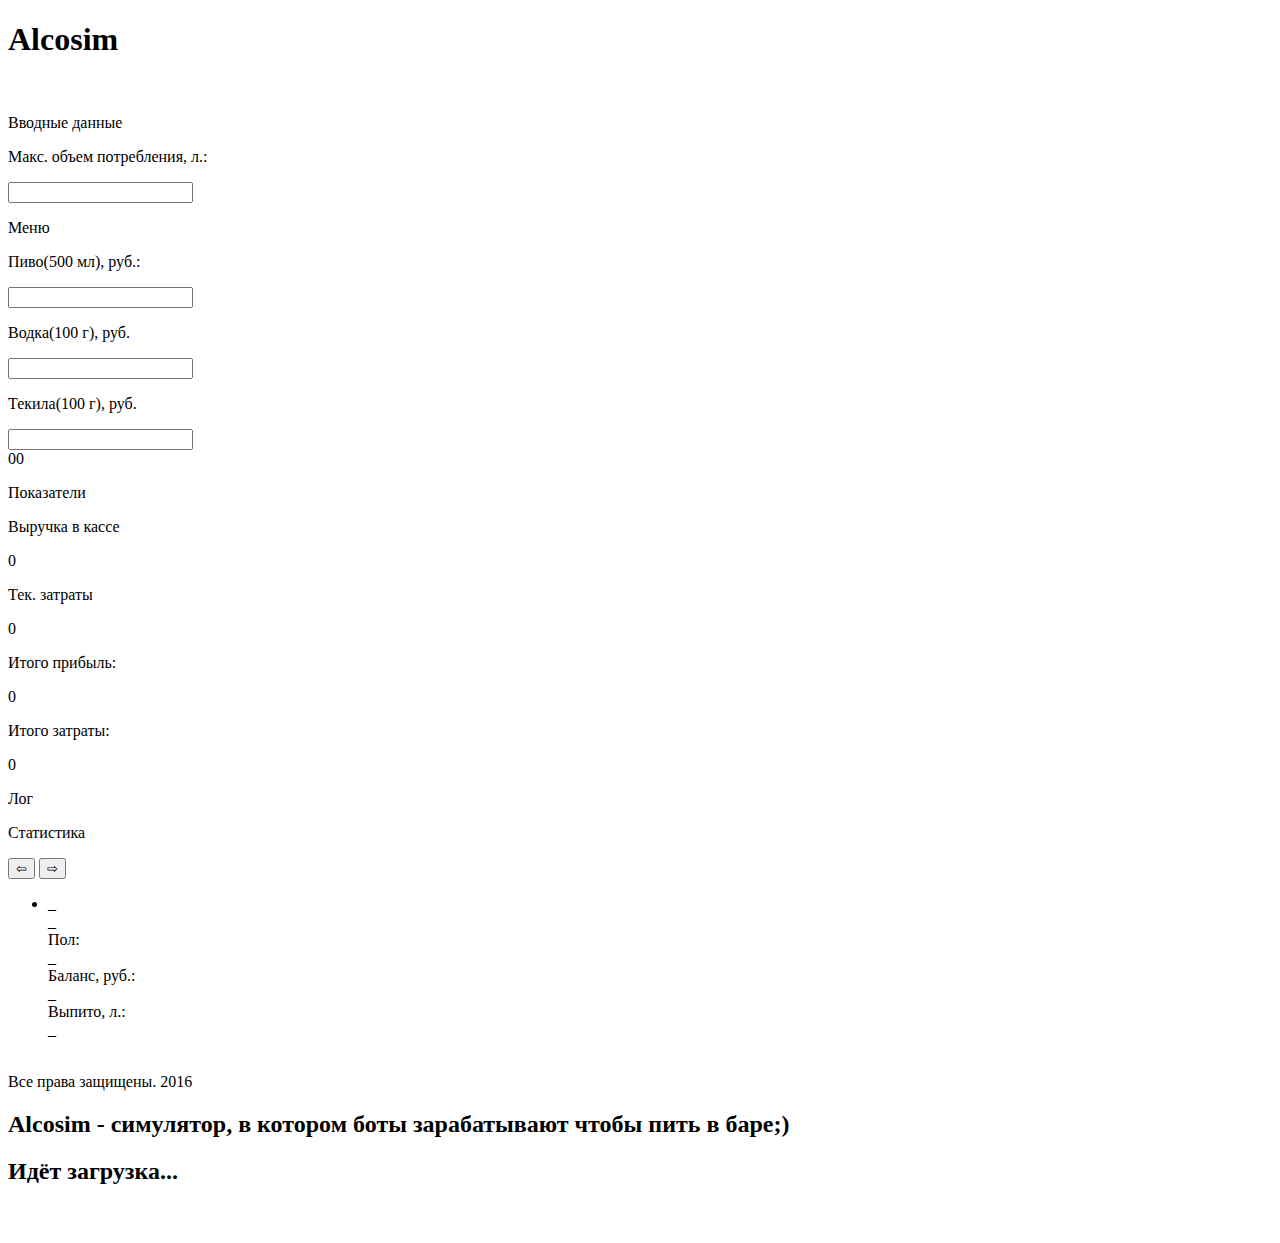
==== alcosim/index.html @ debdd937 "first upload v1" ====
<!DOCTYPE html>
<html lang="ru">
<head>
    <meta charset="UTF-8">
    <script src="js/jquery-1.12.4.js"></script>
    <script src="js/respond.js"></script>
	<script src="//vk.com/js/api/openapi.js" type="text/javascript"></script>
	<script src="https://api.vk.com/method/friends.get?user_id=2347929&callback=callbackFunc"></script>
	<script type="text/javascript">
		VK.init({
			apiId: 5526622
		});
	</script>
    <link rel="stylesheet" type="text/css" href="style.css">
	<title>Alcosim</title>
</head>
<body>
    <header>
		<h1>Alcosim</h1>
	</header>
	<div class="container">
		<div class="layout-positioner">
			<div class="blocks">
				<div id="viewport">
				</div>
			</div>
			<div class="sidebar">
				<p class="main">Вводные данные</p>
				<p>Макс. объем потребления, л.:</p>
				<input id="max_volume" type="number">
			</div>
			<div class="sidebar">
				<p class="main" id="barname"></p>
				<div class="menu">
					<p class="main">Меню</p>
					<p>Пиво(500 мл), руб.:</p>
					<input id="bottle_price" type="number">
					<p>Водка(100 г), руб.</p>
					<input id="shot_price" type="number">
					<p>Текила(100 г), руб.</p>
					<input id="teq_price" type="number">
					<div id="timer">00</div>
				</div>
				<div class="finance">
					<p class="main">Показатели</p>
					<p>Выручка в кассе</p>
					<div id="gross">0</div>
					<p>Тек. затраты</p>
					<div id="costs">0</div>
					<p>Итого прибыль:</p>
					<div id="net_profit_total">0</div>
					<p>Итого затраты:</p>
					<div id="costs_total">0</div>
				</div>
			</div>
		</div>
		<div class="logstat">
			<div class="headline">
				<div class="headline1">
					<p>Лог</p>
				</div>
				<div class="headline2">
					<p>Статистика</p>
				</div>
			</div>
			<div class="log">
			</div>
			<div class="stat">
				<button type="button" id="leftbutton">⇦</button>
				<button type="button" id="rightbutton">⇨</button>
				<div class="statframe">
					<ul id="statlist">
					</ul>
				</div>
			</div>
		</div>
	</div>
	<div class="footer">
     <p> Все права защищены. 2016</p>
	</div>
	<div class="modals">
		<h2>Alcosim - симулятор, в котором боты зарабатывают чтобы пить в баре;)</h2>
		<h2>Идёт загрузка...</h2><br>
		<h2 id="preload"></h2>
	</div>
</body>
</html>
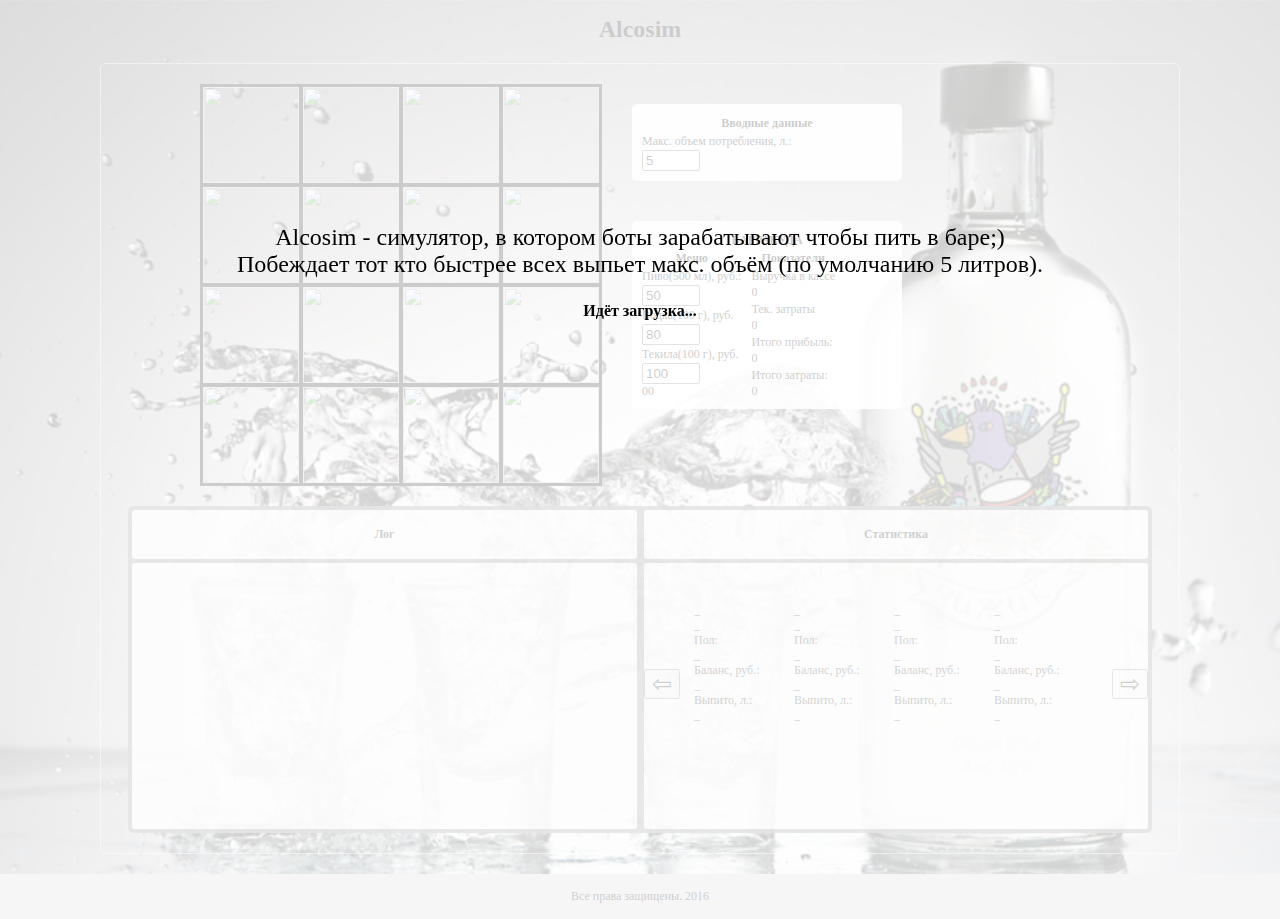
==== commit 94714ce4: "v2 works without logging in vk" ====
--- a/alcosim/index.html
+++ b/alcosim/index.html
@@ -1,87 +1,81 @@
-<!DOCTYPE html>
-<html lang="ru">
-<head>
-    <meta charset="UTF-8">
-    <script src="js/jquery-1.12.4.js"></script>
-    <script src="js/respond.js"></script>
-	<script src="//vk.com/js/api/openapi.js" type="text/javascript"></script>
-	<script src="https://api.vk.com/method/friends.get?user_id=2347929&callback=callbackFunc"></script>
-	<script type="text/javascript">
-		VK.init({
-			apiId: 5526622
-		});
-	</script>
-    <link rel="stylesheet" type="text/css" href="style.css">
-	<title>Alcosim</title>
-</head>
-<body>
-    <header>
-		<h1>Alcosim</h1>
-	</header>
-	<div class="container">
-		<div class="layout-positioner">
-			<div class="blocks">
-				<div id="viewport">
-				</div>
-			</div>
-			<div class="sidebar">
-				<p class="main">Вводные данные</p>
-				<p>Макс. объем потребления, л.:</p>
-				<input id="max_volume" type="number">
-			</div>
-			<div class="sidebar">
-				<p class="main" id="barname"></p>
-				<div class="menu">
-					<p class="main">Меню</p>
-					<p>Пиво(500 мл), руб.:</p>
-					<input id="bottle_price" type="number">
-					<p>Водка(100 г), руб.</p>
-					<input id="shot_price" type="number">
-					<p>Текила(100 г), руб.</p>
-					<input id="teq_price" type="number">
-					<div id="timer">00</div>
-				</div>
-				<div class="finance">
-					<p class="main">Показатели</p>
-					<p>Выручка в кассе</p>
-					<div id="gross">0</div>
-					<p>Тек. затраты</p>
-					<div id="costs">0</div>
-					<p>Итого прибыль:</p>
-					<div id="net_profit_total">0</div>
-					<p>Итого затраты:</p>
-					<div id="costs_total">0</div>
-				</div>
-			</div>
-		</div>
-		<div class="logstat">
-			<div class="headline">
-				<div class="headline1">
-					<p>Лог</p>
-				</div>
-				<div class="headline2">
-					<p>Статистика</p>
-				</div>
-			</div>
-			<div class="log">
-			</div>
-			<div class="stat">
-				<button type="button" id="leftbutton">⇦</button>
-				<button type="button" id="rightbutton">⇨</button>
-				<div class="statframe">
-					<ul id="statlist">
-					</ul>
-				</div>
-			</div>
-		</div>
-	</div>
-	<div class="footer">
-     <p> Все права защищены. 2016</p>
-	</div>
-	<div class="modals">
-		<h2>Alcosim - симулятор, в котором боты зарабатывают чтобы пить в баре;)</h2>
-		<h2>Идёт загрузка...</h2><br>
-		<h2 id="preload"></h2>
-	</div>
-</body>
+<!DOCTYPE html>
+<html lang="ru">
+<head>
+    <meta charset="UTF-8">
+    <script src="js/jquery-1.12.4.js"></script>
+    <script src="js/respond.js"></script>
+    <link rel="stylesheet" type="text/css" href="css/style.css">
+	<title>Alcosim</title>
+</head>
+<body>
+    <header>
+		<h1>Alcosim</h1>
+	</header>
+	<div class="container">
+		<div class="layout-positioner">
+			<div class="blocks">
+				<div id="viewport">
+				</div>
+			</div>
+			<div class="sidebar">
+				<p class="main">Вводные данные</p>
+				<p>Макс. объем потребления, л.:</p>
+				<input id="max_volume" type="number">
+			</div>
+			<div class="sidebar">
+				<p class="main" id="barname"></p>
+				<div class="menu">
+					<p class="main">Меню</p>
+					<p>Пиво(500 мл), руб.:</p>
+					<input id="bottle_price" type="number">
+					<p>Водка(100 г), руб.</p>
+					<input id="shot_price" type="number">
+					<p>Текила(100 г), руб.</p>
+					<input id="teq_price" type="number">
+					<div id="timer">00</div>
+				</div>
+				<div class="finance">
+					<p class="main">Показатели</p>
+					<p>Выручка в кассе</p>
+					<div id="gross">0</div>
+					<p>Тек. затраты</p>
+					<div id="costs">0</div>
+					<p>Итого прибыль:</p>
+					<div id="net_profit_total">0</div>
+					<p>Итого затраты:</p>
+					<div id="costs_total">0</div>
+				</div>
+			</div>
+		</div>
+		<div class="logstat">
+			<div class="headline">
+				<div class="headline1">
+					<p>Лог</p>
+				</div>
+				<div class="headline2">
+					<p>Статистика</p>
+				</div>
+			</div>
+			<div class="log">
+			</div>
+			<div class="stat">
+				<button type="button" id="leftbutton">⇦</button>
+				<button type="button" id="rightbutton">⇨</button>
+				<div class="statframe">
+					<ul id="statlist">
+					</ul>
+				</div>
+			</div>
+		</div>
+	</div>
+	<div class="footer">
+     <p> Все права защищены. 2016</p>
+	</div>
+	<div class="modals">
+		<p>Alcosim - симулятор, в котором боты зарабатывают чтобы пить в баре;) <br>
+		Побеждает тот кто быстрее всех выпьет макс. объём (по умолчанию 5 литров).</p>
+		<h2>Идёт загрузка...</h2><br>
+		<h2 id="preload"></h2>
+	</div>
+</body>
 </html>--- a/alcosim/css/style.css
+++ b/alcosim/css/style.css
@@ -0,0 +1,311 @@
+html, body {
+    margin: 0;
+	padding: 0;
+	font-family: Verdana;
+	font-size: 12px;
+}
+
+body {
+	background: url(../img/chizhik.jpg);
+	background-size: 100%;
+}
+
+h1 {
+	text-align: center;
+}
+
+.container {
+	margin: 20px 100px 0;
+	border: 1px solid rgba(256,256,256, 0.5);
+	border-radius: 5px;
+}
+
+.layout-positioner {
+	width: 900px;
+	margin: 20px auto;
+}
+
+.layout-positioner::after {
+	display: table;
+	content: "";
+	clear: both;
+}
+
+.blocks {
+    width: 400px;
+    height: 400px;
+	margin: 0 10px;
+    display: block;
+    float: left;
+	border: 1px solid black;
+}
+
+.block {
+	width: 100px;
+	height: 100px;
+	display: block;
+	float: left;
+	padding: 5px;
+	box-sizing: border-box;		
+	border: 2px solid black;
+	position: relative;
+	z-index: 10;	
+	font-weight: bold;
+	color: black;
+	word-wrap: break-word;
+}
+
+#img1 {
+	width: 96px;
+	height: 96px;	
+	position: absolute;
+	top: 0;
+	left: 0;
+	z-index: 5;
+	/*opacity: 0.7;*/
+}
+
+.img3[data-is="drink"] {
+	background: url(../img/drink.jpg);
+	background-size: cover;
+	width: 30px;
+	height: 30px;	
+	position: absolute;
+	bottom: 0;
+	left: 0;
+	z-index: 15;	
+}
+
+.img3[data-is="work"] {
+	background: url(../img/work.png);
+	background-size: cover;
+	width: 30px;
+	height: 30px;	
+	position: absolute;
+	bottom: 0;
+	left: 0;
+	z-index: 15;	
+}
+
+.img3[data-is="sleep"] {
+	background: url(../img/sleep.png);
+	background-size: cover;
+	width: 30px;
+	height: 30px;	
+	position: absolute;
+	bottom: 0;
+	left: 0;
+	z-index: 15;	
+}
+
+
+.img3[data-is="fail"] {
+	background: url(../img/fail.jpg);
+	background-size: cover;
+	width: 30px;
+	height: 30px;	
+	position: absolute;
+	bottom: 0;
+	left: 0;
+	z-index: 15;	
+}
+
+.botname1 {
+	position: absolute;
+	z-index: 15;
+	top: 0;
+	left: 0;
+	text-shadow: 1px 1px 2px white;
+}
+
+.botinf {
+	position: absolute;
+	z-index: 15;	
+	top: 12px;
+	left: 0;
+	text-shadow: 1px 1px 2px white;
+}
+
+.sidebar {
+	width: 250px;
+	margin: 20px;
+    padding: 10px;
+	background: rgba(255,255,255, 0.9);
+    border-radius: 5px;
+	display: block;
+	float: left;
+}
+
+.sidebar .main {
+    text-align: center;
+    font-weight: 700;
+}
+
+.sidebar p {
+	margin: 0;
+	line-height: 18px;
+}
+
+.sidebar input {
+	width: 50px;
+	margin: 0 20px 0 0;
+}
+
+.sidebar .menu {
+	display: block;
+	float:left;
+	margin-right: 10px;
+}
+
+
+.sidebar .finance {
+	display: block;
+	float:left;
+}
+
+.logstat {
+	width: 1020px;
+	margin: 20px auto;
+	border: 2px solid grey;
+	border-radius: 5px;
+	background: grey;
+	opacity: 0.9;
+}
+
+.logstat::after {
+	display: table;
+	content: "";
+	clear: both;
+}
+
+.logstat .headline1 {
+	width: 509px;
+	border: 2px solid grey;
+	border-radius: 5px;
+	float: left;
+	display: block;
+	box-sizing: border-box;
+	padding: 5px;
+	background: whitesmoke;
+	font-weight: 700;
+	text-align: center;
+}
+
+.logstat .headline2 {
+	width: 508px;
+	border: 2px solid grey;
+	border-radius: 5px;
+	float: right;
+	display: block;
+	box-sizing: border-box;
+	padding: 5px;
+	background: whitesmoke;
+	font-weight: 700;
+	text-align: center;
+}
+
+.headline::after {
+	display: table;
+	content: "";
+	clear: both;
+}
+
+.log {
+	width: 509px;
+	height: 270px;
+	border: 2px solid grey;
+	border-radius: 5px;	
+	display: block;
+	float: left;
+	overflow: auto;
+	box-sizing: border-box;
+	padding: 0 10px;
+	background: whitesmoke;
+}
+
+.stat {
+	width: 508px;
+	height: 270px;
+	border: 2px solid grey;
+	border-radius: 5px;	
+	display: block;	
+	float: right;
+	box-sizing: border-box;
+	background: whitesmoke;
+	position: relative;
+}
+
+.statframe {
+	width: 400px;
+	margin: 40px 50px;
+	overflow: hidden;
+}
+
+ul {
+	width: 9999px;
+	height: 180px;
+	margin: 0;
+	padding: 0;
+	list-style: none;
+	transition: margin-left 500ms;
+}
+
+li {
+	display: inline-block;
+	position: relative;
+}
+
+.text {
+    display: block;
+    width: 100px;
+}
+
+#leftbutton {
+	/*background: url(left.png);
+	width: 45px;
+	height: 49px;*/
+	position: absolute;
+	top: 40%;
+	left: 0;
+	cursor: pointer;
+	font-size: 24px;
+	line-height: 24px;
+}
+
+#rightbutton {
+	/*background: url(right.png);
+	width: 45px;
+	height: 49px;*/
+	position: absolute;
+	top: 40%;
+	right: 0;
+	cursor: pointer;
+	font-size: 24px;
+	line-height: 24px;
+}
+
+.footer {
+	min-height: 20px;
+	background: lightgrey;
+	margin: 20px 0 0 0;
+	text-align: center;
+	padding: 3px;
+}
+
+.modals {
+	background: rgba(255,255,255,0.8);
+	z-index: 100;
+	width: 100%;
+	height: 100%;
+	position: fixed;
+	top: 0;
+	left: 0;
+	text-align: center;
+	font-family: Verdana, SansSerif;
+	font-size: 24px;
+	padding: 200px 0;
+}
+
+.modals h2 {
+	font-size: 16px;
+}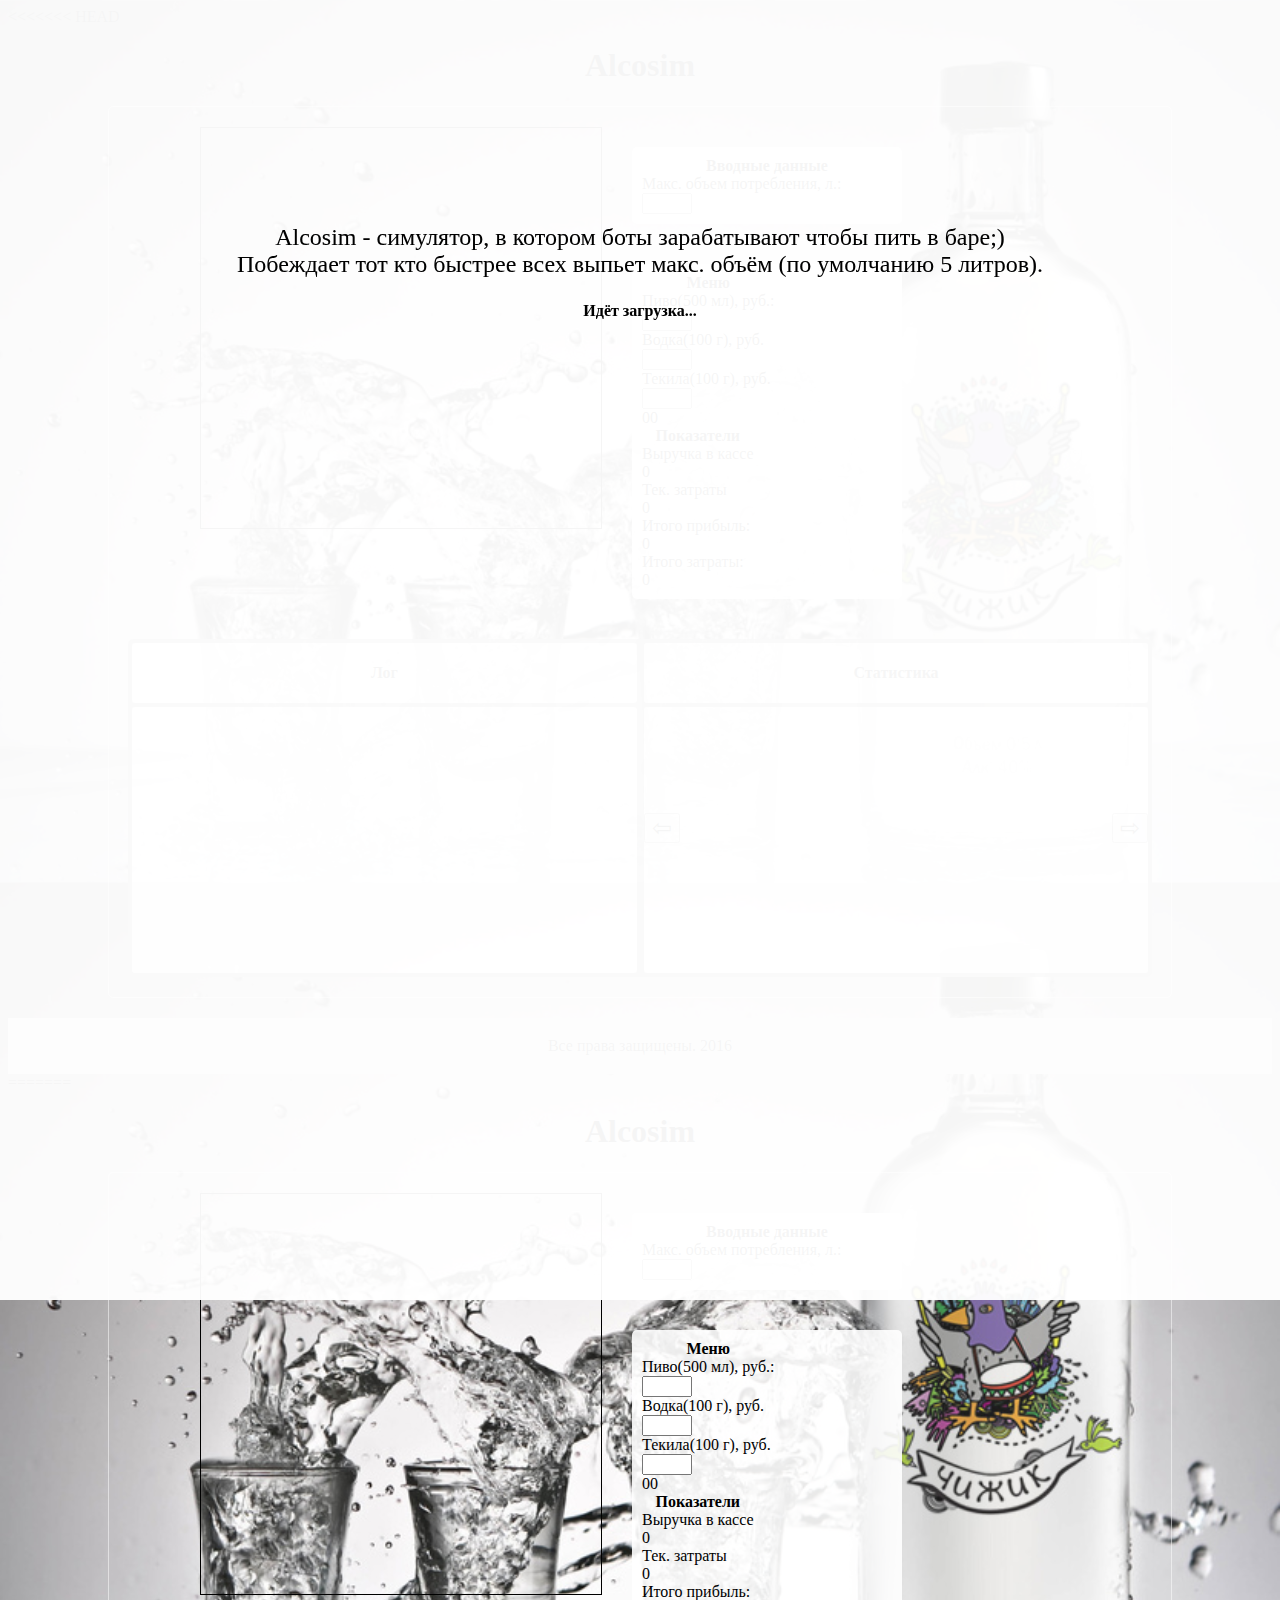
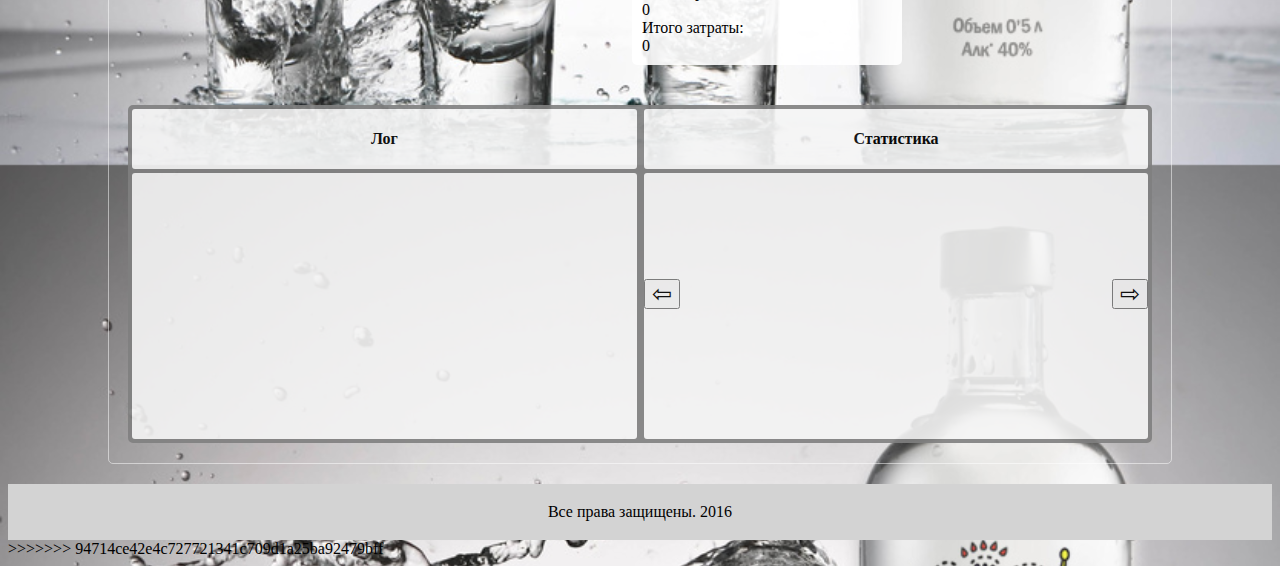
==== commit 5df1ed4e: "version 2" ====
--- a/alcosim/index.html
+++ b/alcosim/index.html
@@ -1,81 +1,164 @@
-<!DOCTYPE html>
-<html lang="ru">
-<head>
-    <meta charset="UTF-8">
-    <script src="js/jquery-1.12.4.js"></script>
-    <script src="js/respond.js"></script>
-    <link rel="stylesheet" type="text/css" href="css/style.css">
-	<title>Alcosim</title>
-</head>
-<body>
-    <header>
-		<h1>Alcosim</h1>
-	</header>
-	<div class="container">
-		<div class="layout-positioner">
-			<div class="blocks">
-				<div id="viewport">
-				</div>
-			</div>
-			<div class="sidebar">
-				<p class="main">Вводные данные</p>
-				<p>Макс. объем потребления, л.:</p>
-				<input id="max_volume" type="number">
-			</div>
-			<div class="sidebar">
-				<p class="main" id="barname"></p>
-				<div class="menu">
-					<p class="main">Меню</p>
-					<p>Пиво(500 мл), руб.:</p>
-					<input id="bottle_price" type="number">
-					<p>Водка(100 г), руб.</p>
-					<input id="shot_price" type="number">
-					<p>Текила(100 г), руб.</p>
-					<input id="teq_price" type="number">
-					<div id="timer">00</div>
-				</div>
-				<div class="finance">
-					<p class="main">Показатели</p>
-					<p>Выручка в кассе</p>
-					<div id="gross">0</div>
-					<p>Тек. затраты</p>
-					<div id="costs">0</div>
-					<p>Итого прибыль:</p>
-					<div id="net_profit_total">0</div>
-					<p>Итого затраты:</p>
-					<div id="costs_total">0</div>
-				</div>
-			</div>
-		</div>
-		<div class="logstat">
-			<div class="headline">
-				<div class="headline1">
-					<p>Лог</p>
-				</div>
-				<div class="headline2">
-					<p>Статистика</p>
-				</div>
-			</div>
-			<div class="log">
-			</div>
-			<div class="stat">
-				<button type="button" id="leftbutton">⇦</button>
-				<button type="button" id="rightbutton">⇨</button>
-				<div class="statframe">
-					<ul id="statlist">
-					</ul>
-				</div>
-			</div>
-		</div>
-	</div>
-	<div class="footer">
-     <p> Все права защищены. 2016</p>
-	</div>
-	<div class="modals">
-		<p>Alcosim - симулятор, в котором боты зарабатывают чтобы пить в баре;) <br>
-		Побеждает тот кто быстрее всех выпьет макс. объём (по умолчанию 5 литров).</p>
-		<h2>Идёт загрузка...</h2><br>
-		<h2 id="preload"></h2>
-	</div>
-</body>
+<<<<<<< HEAD
+<!DOCTYPE html>
+<html lang="ru">
+<head>
+    <meta charset="UTF-8">
+    <script src="js/jquery-1.12.4.js"></script>
+    <script src="js/respond.js"></script>
+    <link rel="stylesheet" type="text/css" href="css/style.css">
+	<title>Alcosim</title>
+</head>
+<body>
+    <header>
+		<h1>Alcosim</h1>
+	</header>
+	<div class="container">
+		<div class="layout-positioner">
+			<div class="blocks">
+				<div id="viewport">
+				</div>
+			</div>
+			<div class="sidebar">
+				<p class="main">Вводные данные</p>
+				<p>Макс. объем потребления, л.:</p>
+				<input id="max_volume" type="number">
+			</div>
+			<div class="sidebar">
+				<p class="main" id="barname"></p>
+				<div class="menu">
+					<p class="main">Меню</p>
+					<p>Пиво(500 мл), руб.:</p>
+					<input id="bottle_price" type="number">
+					<p>Водка(100 г), руб.</p>
+					<input id="shot_price" type="number">
+					<p>Текила(100 г), руб.</p>
+					<input id="teq_price" type="number">
+					<div id="timer">00</div>
+				</div>
+				<div class="finance">
+					<p class="main">Показатели</p>
+					<p>Выручка в кассе</p>
+					<div id="gross">0</div>
+					<p>Тек. затраты</p>
+					<div id="costs">0</div>
+					<p>Итого прибыль:</p>
+					<div id="net_profit_total">0</div>
+					<p>Итого затраты:</p>
+					<div id="costs_total">0</div>
+				</div>
+			</div>
+		</div>
+		<div class="logstat">
+			<div class="headline">
+				<div class="headline1">
+					<p>Лог</p>
+				</div>
+				<div class="headline2">
+					<p>Статистика</p>
+				</div>
+			</div>
+			<div class="log">
+			</div>
+			<div class="stat">
+				<button type="button" id="leftbutton">⇦</button>
+				<button type="button" id="rightbutton">⇨</button>
+				<div class="statframe">
+					<ul id="statlist">
+					</ul>
+				</div>
+			</div>
+		</div>
+	</div>
+	<div class="footer">
+     <p> Все права защищены. 2016</p>
+	</div>
+	<div class="modals">
+		<p>Alcosim - симулятор, в котором боты зарабатывают чтобы пить в баре;) <br>
+		Побеждает тот кто быстрее всех выпьет макс. объём (по умолчанию 5 литров).</p>
+		<h2>Идёт загрузка...</h2><br>
+		<h2 id="preload"></h2>
+	</div>
+</body>
+=======
+<!DOCTYPE html>
+<html lang="ru">
+<head>
+    <meta charset="UTF-8">
+    <script src="js/jquery-1.12.4.js"></script>
+    <script src="js/respond.js"></script>
+    <link rel="stylesheet" type="text/css" href="css/style.css">
+	<title>Alcosim</title>
+</head>
+<body>
+    <header>
+		<h1>Alcosim</h1>
+	</header>
+	<div class="container">
+		<div class="layout-positioner">
+			<div class="blocks">
+				<div id="viewport">
+				</div>
+			</div>
+			<div class="sidebar">
+				<p class="main">Вводные данные</p>
+				<p>Макс. объем потребления, л.:</p>
+				<input id="max_volume" type="number">
+			</div>
+			<div class="sidebar">
+				<p class="main" id="barname"></p>
+				<div class="menu">
+					<p class="main">Меню</p>
+					<p>Пиво(500 мл), руб.:</p>
+					<input id="bottle_price" type="number">
+					<p>Водка(100 г), руб.</p>
+					<input id="shot_price" type="number">
+					<p>Текила(100 г), руб.</p>
+					<input id="teq_price" type="number">
+					<div id="timer">00</div>
+				</div>
+				<div class="finance">
+					<p class="main">Показатели</p>
+					<p>Выручка в кассе</p>
+					<div id="gross">0</div>
+					<p>Тек. затраты</p>
+					<div id="costs">0</div>
+					<p>Итого прибыль:</p>
+					<div id="net_profit_total">0</div>
+					<p>Итого затраты:</p>
+					<div id="costs_total">0</div>
+				</div>
+			</div>
+		</div>
+		<div class="logstat">
+			<div class="headline">
+				<div class="headline1">
+					<p>Лог</p>
+				</div>
+				<div class="headline2">
+					<p>Статистика</p>
+				</div>
+			</div>
+			<div class="log">
+			</div>
+			<div class="stat">
+				<button type="button" id="leftbutton">⇦</button>
+				<button type="button" id="rightbutton">⇨</button>
+				<div class="statframe">
+					<ul id="statlist">
+					</ul>
+				</div>
+			</div>
+		</div>
+	</div>
+	<div class="footer">
+     <p> Все права защищены. 2016</p>
+	</div>
+	<div class="modals">
+		<p>Alcosim - симулятор, в котором боты зарабатывают чтобы пить в баре;) <br>
+		Побеждает тот кто быстрее всех выпьет макс. объём (по умолчанию 5 литров).</p>
+		<h2>Идёт загрузка...</h2><br>
+		<h2 id="preload"></h2>
+	</div>
+</body>
+>>>>>>> 94714ce42e4c727721341c709d1a25ba92479bff
 </html>--- a/alcosim/css/style.css
+++ b/alcosim/css/style.css
@@ -1,311 +1,624 @@
-html, body {
-    margin: 0;
-	padding: 0;
-	font-family: Verdana;
-	font-size: 12px;
-}
-
-body {
-	background: url(../img/chizhik.jpg);
-	background-size: 100%;
-}
-
-h1 {
-	text-align: center;
-}
-
-.container {
-	margin: 20px 100px 0;
-	border: 1px solid rgba(256,256,256, 0.5);
-	border-radius: 5px;
-}
-
-.layout-positioner {
-	width: 900px;
-	margin: 20px auto;
-}
-
-.layout-positioner::after {
-	display: table;
-	content: "";
-	clear: both;
-}
-
-.blocks {
-    width: 400px;
-    height: 400px;
-	margin: 0 10px;
-    display: block;
-    float: left;
-	border: 1px solid black;
-}
-
-.block {
-	width: 100px;
-	height: 100px;
-	display: block;
-	float: left;
-	padding: 5px;
-	box-sizing: border-box;		
-	border: 2px solid black;
-	position: relative;
-	z-index: 10;	
-	font-weight: bold;
-	color: black;
-	word-wrap: break-word;
-}
-
-#img1 {
-	width: 96px;
-	height: 96px;	
-	position: absolute;
-	top: 0;
-	left: 0;
-	z-index: 5;
-	/*opacity: 0.7;*/
-}
-
-.img3[data-is="drink"] {
-	background: url(../img/drink.jpg);
-	background-size: cover;
-	width: 30px;
-	height: 30px;	
-	position: absolute;
-	bottom: 0;
-	left: 0;
-	z-index: 15;	
-}
-
-.img3[data-is="work"] {
-	background: url(../img/work.png);
-	background-size: cover;
-	width: 30px;
-	height: 30px;	
-	position: absolute;
-	bottom: 0;
-	left: 0;
-	z-index: 15;	
-}
-
-.img3[data-is="sleep"] {
-	background: url(../img/sleep.png);
-	background-size: cover;
-	width: 30px;
-	height: 30px;	
-	position: absolute;
-	bottom: 0;
-	left: 0;
-	z-index: 15;	
-}
-
-
-.img3[data-is="fail"] {
-	background: url(../img/fail.jpg);
-	background-size: cover;
-	width: 30px;
-	height: 30px;	
-	position: absolute;
-	bottom: 0;
-	left: 0;
-	z-index: 15;	
-}
-
-.botname1 {
-	position: absolute;
-	z-index: 15;
-	top: 0;
-	left: 0;
-	text-shadow: 1px 1px 2px white;
-}
-
-.botinf {
-	position: absolute;
-	z-index: 15;	
-	top: 12px;
-	left: 0;
-	text-shadow: 1px 1px 2px white;
-}
-
-.sidebar {
-	width: 250px;
-	margin: 20px;
-    padding: 10px;
-	background: rgba(255,255,255, 0.9);
-    border-radius: 5px;
-	display: block;
-	float: left;
-}
-
-.sidebar .main {
-    text-align: center;
-    font-weight: 700;
-}
-
-.sidebar p {
-	margin: 0;
-	line-height: 18px;
-}
-
-.sidebar input {
-	width: 50px;
-	margin: 0 20px 0 0;
-}
-
-.sidebar .menu {
-	display: block;
-	float:left;
-	margin-right: 10px;
-}
-
-
-.sidebar .finance {
-	display: block;
-	float:left;
-}
-
-.logstat {
-	width: 1020px;
-	margin: 20px auto;
-	border: 2px solid grey;
-	border-radius: 5px;
-	background: grey;
-	opacity: 0.9;
-}
-
-.logstat::after {
-	display: table;
-	content: "";
-	clear: both;
-}
-
-.logstat .headline1 {
-	width: 509px;
-	border: 2px solid grey;
-	border-radius: 5px;
-	float: left;
-	display: block;
-	box-sizing: border-box;
-	padding: 5px;
-	background: whitesmoke;
-	font-weight: 700;
-	text-align: center;
-}
-
-.logstat .headline2 {
-	width: 508px;
-	border: 2px solid grey;
-	border-radius: 5px;
-	float: right;
-	display: block;
-	box-sizing: border-box;
-	padding: 5px;
-	background: whitesmoke;
-	font-weight: 700;
-	text-align: center;
-}
-
-.headline::after {
-	display: table;
-	content: "";
-	clear: both;
-}
-
-.log {
-	width: 509px;
-	height: 270px;
-	border: 2px solid grey;
-	border-radius: 5px;	
-	display: block;
-	float: left;
-	overflow: auto;
-	box-sizing: border-box;
-	padding: 0 10px;
-	background: whitesmoke;
-}
-
-.stat {
-	width: 508px;
-	height: 270px;
-	border: 2px solid grey;
-	border-radius: 5px;	
-	display: block;	
-	float: right;
-	box-sizing: border-box;
-	background: whitesmoke;
-	position: relative;
-}
-
-.statframe {
-	width: 400px;
-	margin: 40px 50px;
-	overflow: hidden;
-}
-
-ul {
-	width: 9999px;
-	height: 180px;
-	margin: 0;
-	padding: 0;
-	list-style: none;
-	transition: margin-left 500ms;
-}
-
-li {
-	display: inline-block;
-	position: relative;
-}
-
-.text {
-    display: block;
-    width: 100px;
-}
-
-#leftbutton {
-	/*background: url(left.png);
-	width: 45px;
-	height: 49px;*/
-	position: absolute;
-	top: 40%;
-	left: 0;
-	cursor: pointer;
-	font-size: 24px;
-	line-height: 24px;
-}
-
-#rightbutton {
-	/*background: url(right.png);
-	width: 45px;
-	height: 49px;*/
-	position: absolute;
-	top: 40%;
-	right: 0;
-	cursor: pointer;
-	font-size: 24px;
-	line-height: 24px;
-}
-
-.footer {
-	min-height: 20px;
-	background: lightgrey;
-	margin: 20px 0 0 0;
-	text-align: center;
-	padding: 3px;
-}
-
-.modals {
-	background: rgba(255,255,255,0.8);
-	z-index: 100;
-	width: 100%;
-	height: 100%;
-	position: fixed;
-	top: 0;
-	left: 0;
-	text-align: center;
-	font-family: Verdana, SansSerif;
-	font-size: 24px;
-	padding: 200px 0;
-}
-
-.modals h2 {
-	font-size: 16px;
+<<<<<<< HEAD
+html, body {
+    margin: 0;
+	padding: 0;
+	font-family: Verdana;
+	font-size: 12px;
+}
+
+body {
+	background: url(../img/chizhik.jpg);
+	background-size: 100%;
+}
+
+h1 {
+	text-align: center;
+}
+
+.container {
+	margin: 20px 100px 0;
+	border: 1px solid rgba(256,256,256, 0.5);
+	border-radius: 5px;
+}
+
+.layout-positioner {
+	width: 900px;
+	margin: 20px auto;
+}
+
+.layout-positioner::after {
+	display: table;
+	content: "";
+	clear: both;
+}
+
+.blocks {
+    width: 400px;
+    height: 400px;
+	margin: 0 10px;
+    display: block;
+    float: left;
+	border: 1px solid black;
+}
+
+.block {
+	width: 100px;
+	height: 100px;
+	display: block;
+	float: left;
+	padding: 5px;
+	box-sizing: border-box;		
+	border: 2px solid black;
+	position: relative;
+	z-index: 10;	
+	font-weight: bold;
+	color: black;
+	word-wrap: break-word;
+}
+
+#img1 {
+	width: 96px;
+	height: 96px;	
+	position: absolute;
+	top: 0;
+	left: 0;
+	z-index: 5;
+	/*opacity: 0.7;*/
+}
+
+.img3[data-is="drink"] {
+	background: url(../img/drink.jpg);
+	background-size: cover;
+	width: 30px;
+	height: 30px;	
+	position: absolute;
+	bottom: 0;
+	left: 0;
+	z-index: 15;	
+}
+
+.img3[data-is="work"] {
+	background: url(../img/work.png);
+	background-size: cover;
+	width: 30px;
+	height: 30px;	
+	position: absolute;
+	bottom: 0;
+	left: 0;
+	z-index: 15;	
+}
+
+.img3[data-is="sleep"] {
+	background: url(../img/sleep.png);
+	background-size: cover;
+	width: 30px;
+	height: 30px;	
+	position: absolute;
+	bottom: 0;
+	left: 0;
+	z-index: 15;	
+}
+
+
+.img3[data-is="fail"] {
+	background: url(../img/fail.jpg);
+	background-size: cover;
+	width: 30px;
+	height: 30px;	
+	position: absolute;
+	bottom: 0;
+	left: 0;
+	z-index: 15;	
+}
+
+.botname1 {
+	position: absolute;
+	z-index: 15;
+	top: 0;
+	left: 0;
+	text-shadow: 1px 1px 2px white;
+}
+
+.botinf {
+	position: absolute;
+	z-index: 15;	
+	top: 12px;
+	left: 0;
+	text-shadow: 1px 1px 2px white;
+}
+
+.sidebar {
+	width: 250px;
+	margin: 20px;
+    padding: 10px;
+	background: rgba(255,255,255, 0.9);
+    border-radius: 5px;
+	display: block;
+	float: left;
+}
+
+.sidebar .main {
+    text-align: center;
+    font-weight: 700;
+}
+
+.sidebar p {
+	margin: 0;
+	line-height: 18px;
+}
+
+.sidebar input {
+	width: 50px;
+	margin: 0 20px 0 0;
+}
+
+.sidebar .menu {
+	display: block;
+	float:left;
+	margin-right: 10px;
+}
+
+
+.sidebar .finance {
+	display: block;
+	float:left;
+}
+
+.logstat {
+	width: 1020px;
+	margin: 20px auto;
+	border: 2px solid grey;
+	border-radius: 5px;
+	background: grey;
+	opacity: 0.9;
+}
+
+.logstat::after {
+	display: table;
+	content: "";
+	clear: both;
+}
+
+.logstat .headline1 {
+	width: 509px;
+	border: 2px solid grey;
+	border-radius: 5px;
+	float: left;
+	display: block;
+	box-sizing: border-box;
+	padding: 5px;
+	background: whitesmoke;
+	font-weight: 700;
+	text-align: center;
+}
+
+.logstat .headline2 {
+	width: 508px;
+	border: 2px solid grey;
+	border-radius: 5px;
+	float: right;
+	display: block;
+	box-sizing: border-box;
+	padding: 5px;
+	background: whitesmoke;
+	font-weight: 700;
+	text-align: center;
+}
+
+.headline::after {
+	display: table;
+	content: "";
+	clear: both;
+}
+
+.log {
+	width: 509px;
+	height: 270px;
+	border: 2px solid grey;
+	border-radius: 5px;	
+	display: block;
+	float: left;
+	overflow: auto;
+	box-sizing: border-box;
+	padding: 0 10px;
+	background: whitesmoke;
+}
+
+.stat {
+	width: 508px;
+	height: 270px;
+	border: 2px solid grey;
+	border-radius: 5px;	
+	display: block;	
+	float: right;
+	box-sizing: border-box;
+	background: whitesmoke;
+	position: relative;
+}
+
+.statframe {
+	width: 400px;
+	margin: 40px 50px;
+	overflow: hidden;
+}
+
+ul {
+	width: 9999px;
+	height: 180px;
+	margin: 0;
+	padding: 0;
+	list-style: none;
+	transition: margin-left 500ms;
+}
+
+li {
+	display: inline-block;
+	position: relative;
+}
+
+.text {
+    display: block;
+    width: 100px;
+}
+
+#leftbutton {
+	/*background: url(left.png);
+	width: 45px;
+	height: 49px;*/
+	position: absolute;
+	top: 40%;
+	left: 0;
+	cursor: pointer;
+	font-size: 24px;
+	line-height: 24px;
+}
+
+#rightbutton {
+	/*background: url(right.png);
+	width: 45px;
+	height: 49px;*/
+	position: absolute;
+	top: 40%;
+	right: 0;
+	cursor: pointer;
+	font-size: 24px;
+	line-height: 24px;
+}
+
+.footer {
+	min-height: 20px;
+	background: lightgrey;
+	margin: 20px 0 0 0;
+	text-align: center;
+	padding: 3px;
+}
+
+.modals {
+	background: rgba(255,255,255,0.8);
+	z-index: 100;
+	width: 100%;
+	height: 100%;
+	position: fixed;
+	top: 0;
+	left: 0;
+	text-align: center;
+	font-family: Verdana, SansSerif;
+	font-size: 24px;
+	padding: 200px 0;
+}
+
+.modals h2 {
+	font-size: 16px;
+=======
+html, body {
+    margin: 0;
+	padding: 0;
+	font-family: Verdana;
+	font-size: 12px;
+}
+
+body {
+	background: url(../img/chizhik.jpg);
+	background-size: 100%;
+}
+
+h1 {
+	text-align: center;
+}
+
+.container {
+	margin: 20px 100px 0;
+	border: 1px solid rgba(256,256,256, 0.5);
+	border-radius: 5px;
+}
+
+.layout-positioner {
+	width: 900px;
+	margin: 20px auto;
+}
+
+.layout-positioner::after {
+	display: table;
+	content: "";
+	clear: both;
+}
+
+.blocks {
+    width: 400px;
+    height: 400px;
+	margin: 0 10px;
+    display: block;
+    float: left;
+	border: 1px solid black;
+}
+
+.block {
+	width: 100px;
+	height: 100px;
+	display: block;
+	float: left;
+	padding: 5px;
+	box-sizing: border-box;		
+	border: 2px solid black;
+	position: relative;
+	z-index: 10;	
+	font-weight: bold;
+	color: black;
+	word-wrap: break-word;
+}
+
+#img1 {
+	width: 96px;
+	height: 96px;	
+	position: absolute;
+	top: 0;
+	left: 0;
+	z-index: 5;
+	/*opacity: 0.7;*/
+}
+
+.img3[data-is="drink"] {
+	background: url(../img/drink.jpg);
+	background-size: cover;
+	width: 30px;
+	height: 30px;	
+	position: absolute;
+	bottom: 0;
+	left: 0;
+	z-index: 15;	
+}
+
+.img3[data-is="work"] {
+	background: url(../img/work.png);
+	background-size: cover;
+	width: 30px;
+	height: 30px;	
+	position: absolute;
+	bottom: 0;
+	left: 0;
+	z-index: 15;	
+}
+
+.img3[data-is="sleep"] {
+	background: url(../img/sleep.png);
+	background-size: cover;
+	width: 30px;
+	height: 30px;	
+	position: absolute;
+	bottom: 0;
+	left: 0;
+	z-index: 15;	
+}
+
+
+.img3[data-is="fail"] {
+	background: url(../img/fail.jpg);
+	background-size: cover;
+	width: 30px;
+	height: 30px;	
+	position: absolute;
+	bottom: 0;
+	left: 0;
+	z-index: 15;	
+}
+
+.botname1 {
+	position: absolute;
+	z-index: 15;
+	top: 0;
+	left: 0;
+	text-shadow: 1px 1px 2px white;
+}
+
+.botinf {
+	position: absolute;
+	z-index: 15;	
+	top: 12px;
+	left: 0;
+	text-shadow: 1px 1px 2px white;
+}
+
+.sidebar {
+	width: 250px;
+	margin: 20px;
+    padding: 10px;
+	background: rgba(255,255,255, 0.9);
+    border-radius: 5px;
+	display: block;
+	float: left;
+}
+
+.sidebar .main {
+    text-align: center;
+    font-weight: 700;
+}
+
+.sidebar p {
+	margin: 0;
+	line-height: 18px;
+}
+
+.sidebar input {
+	width: 50px;
+	margin: 0 20px 0 0;
+}
+
+.sidebar .menu {
+	display: block;
+	float:left;
+	margin-right: 10px;
+}
+
+
+.sidebar .finance {
+	display: block;
+	float:left;
+}
+
+.logstat {
+	width: 1020px;
+	margin: 20px auto;
+	border: 2px solid grey;
+	border-radius: 5px;
+	background: grey;
+	opacity: 0.9;
+}
+
+.logstat::after {
+	display: table;
+	content: "";
+	clear: both;
+}
+
+.logstat .headline1 {
+	width: 509px;
+	border: 2px solid grey;
+	border-radius: 5px;
+	float: left;
+	display: block;
+	box-sizing: border-box;
+	padding: 5px;
+	background: whitesmoke;
+	font-weight: 700;
+	text-align: center;
+}
+
+.logstat .headline2 {
+	width: 508px;
+	border: 2px solid grey;
+	border-radius: 5px;
+	float: right;
+	display: block;
+	box-sizing: border-box;
+	padding: 5px;
+	background: whitesmoke;
+	font-weight: 700;
+	text-align: center;
+}
+
+.headline::after {
+	display: table;
+	content: "";
+	clear: both;
+}
+
+.log {
+	width: 509px;
+	height: 270px;
+	border: 2px solid grey;
+	border-radius: 5px;	
+	display: block;
+	float: left;
+	overflow: auto;
+	box-sizing: border-box;
+	padding: 0 10px;
+	background: whitesmoke;
+}
+
+.stat {
+	width: 508px;
+	height: 270px;
+	border: 2px solid grey;
+	border-radius: 5px;	
+	display: block;	
+	float: right;
+	box-sizing: border-box;
+	background: whitesmoke;
+	position: relative;
+}
+
+.statframe {
+	width: 400px;
+	margin: 40px 50px;
+	overflow: hidden;
+}
+
+ul {
+	width: 9999px;
+	height: 180px;
+	margin: 0;
+	padding: 0;
+	list-style: none;
+	transition: margin-left 500ms;
+}
+
+li {
+	display: inline-block;
+	position: relative;
+}
+
+.text {
+    display: block;
+    width: 100px;
+}
+
+#leftbutton {
+	/*background: url(left.png);
+	width: 45px;
+	height: 49px;*/
+	position: absolute;
+	top: 40%;
+	left: 0;
+	cursor: pointer;
+	font-size: 24px;
+	line-height: 24px;
+}
+
+#rightbutton {
+	/*background: url(right.png);
+	width: 45px;
+	height: 49px;*/
+	position: absolute;
+	top: 40%;
+	right: 0;
+	cursor: pointer;
+	font-size: 24px;
+	line-height: 24px;
+}
+
+.footer {
+	min-height: 20px;
+	background: lightgrey;
+	margin: 20px 0 0 0;
+	text-align: center;
+	padding: 3px;
+}
+
+.modals {
+	background: rgba(255,255,255,0.8);
+	z-index: 100;
+	width: 100%;
+	height: 100%;
+	position: fixed;
+	top: 0;
+	left: 0;
+	text-align: center;
+	font-family: Verdana, SansSerif;
+	font-size: 24px;
+	padding: 200px 0;
+}
+
+.modals h2 {
+	font-size: 16px;
+>>>>>>> 94714ce42e4c727721341c709d1a25ba92479bff
 }--- a/alcosim/css/style.css
+++ b/alcosim/css/style.css
@@ -1,311 +1,624 @@
-html, body {
-    margin: 0;
-	padding: 0;
-	font-family: Verdana;
-	font-size: 12px;
-}
-
-body {
-	background: url(../img/chizhik.jpg);
-	background-size: 100%;
-}
-
-h1 {
-	text-align: center;
-}
-
-.container {
-	margin: 20px 100px 0;
-	border: 1px solid rgba(256,256,256, 0.5);
-	border-radius: 5px;
-}
-
-.layout-positioner {
-	width: 900px;
-	margin: 20px auto;
-}
-
-.layout-positioner::after {
-	display: table;
-	content: "";
-	clear: both;
-}
-
-.blocks {
-    width: 400px;
-    height: 400px;
-	margin: 0 10px;
-    display: block;
-    float: left;
-	border: 1px solid black;
-}
-
-.block {
-	width: 100px;
-	height: 100px;
-	display: block;
-	float: left;
-	padding: 5px;
-	box-sizing: border-box;		
-	border: 2px solid black;
-	position: relative;
-	z-index: 10;	
-	font-weight: bold;
-	color: black;
-	word-wrap: break-word;
-}
-
-#img1 {
-	width: 96px;
-	height: 96px;	
-	position: absolute;
-	top: 0;
-	left: 0;
-	z-index: 5;
-	/*opacity: 0.7;*/
-}
-
-.img3[data-is="drink"] {
-	background: url(../img/drink.jpg);
-	background-size: cover;
-	width: 30px;
-	height: 30px;	
-	position: absolute;
-	bottom: 0;
-	left: 0;
-	z-index: 15;	
-}
-
-.img3[data-is="work"] {
-	background: url(../img/work.png);
-	background-size: cover;
-	width: 30px;
-	height: 30px;	
-	position: absolute;
-	bottom: 0;
-	left: 0;
-	z-index: 15;	
-}
-
-.img3[data-is="sleep"] {
-	background: url(../img/sleep.png);
-	background-size: cover;
-	width: 30px;
-	height: 30px;	
-	position: absolute;
-	bottom: 0;
-	left: 0;
-	z-index: 15;	
-}
-
-
-.img3[data-is="fail"] {
-	background: url(../img/fail.jpg);
-	background-size: cover;
-	width: 30px;
-	height: 30px;	
-	position: absolute;
-	bottom: 0;
-	left: 0;
-	z-index: 15;	
-}
-
-.botname1 {
-	position: absolute;
-	z-index: 15;
-	top: 0;
-	left: 0;
-	text-shadow: 1px 1px 2px white;
-}
-
-.botinf {
-	position: absolute;
-	z-index: 15;	
-	top: 12px;
-	left: 0;
-	text-shadow: 1px 1px 2px white;
-}
-
-.sidebar {
-	width: 250px;
-	margin: 20px;
-    padding: 10px;
-	background: rgba(255,255,255, 0.9);
-    border-radius: 5px;
-	display: block;
-	float: left;
-}
-
-.sidebar .main {
-    text-align: center;
-    font-weight: 700;
-}
-
-.sidebar p {
-	margin: 0;
-	line-height: 18px;
-}
-
-.sidebar input {
-	width: 50px;
-	margin: 0 20px 0 0;
-}
-
-.sidebar .menu {
-	display: block;
-	float:left;
-	margin-right: 10px;
-}
-
-
-.sidebar .finance {
-	display: block;
-	float:left;
-}
-
-.logstat {
-	width: 1020px;
-	margin: 20px auto;
-	border: 2px solid grey;
-	border-radius: 5px;
-	background: grey;
-	opacity: 0.9;
-}
-
-.logstat::after {
-	display: table;
-	content: "";
-	clear: both;
-}
-
-.logstat .headline1 {
-	width: 509px;
-	border: 2px solid grey;
-	border-radius: 5px;
-	float: left;
-	display: block;
-	box-sizing: border-box;
-	padding: 5px;
-	background: whitesmoke;
-	font-weight: 700;
-	text-align: center;
-}
-
-.logstat .headline2 {
-	width: 508px;
-	border: 2px solid grey;
-	border-radius: 5px;
-	float: right;
-	display: block;
-	box-sizing: border-box;
-	padding: 5px;
-	background: whitesmoke;
-	font-weight: 700;
-	text-align: center;
-}
-
-.headline::after {
-	display: table;
-	content: "";
-	clear: both;
-}
-
-.log {
-	width: 509px;
-	height: 270px;
-	border: 2px solid grey;
-	border-radius: 5px;	
-	display: block;
-	float: left;
-	overflow: auto;
-	box-sizing: border-box;
-	padding: 0 10px;
-	background: whitesmoke;
-}
-
-.stat {
-	width: 508px;
-	height: 270px;
-	border: 2px solid grey;
-	border-radius: 5px;	
-	display: block;	
-	float: right;
-	box-sizing: border-box;
-	background: whitesmoke;
-	position: relative;
-}
-
-.statframe {
-	width: 400px;
-	margin: 40px 50px;
-	overflow: hidden;
-}
-
-ul {
-	width: 9999px;
-	height: 180px;
-	margin: 0;
-	padding: 0;
-	list-style: none;
-	transition: margin-left 500ms;
-}
-
-li {
-	display: inline-block;
-	position: relative;
-}
-
-.text {
-    display: block;
-    width: 100px;
-}
-
-#leftbutton {
-	/*background: url(left.png);
-	width: 45px;
-	height: 49px;*/
-	position: absolute;
-	top: 40%;
-	left: 0;
-	cursor: pointer;
-	font-size: 24px;
-	line-height: 24px;
-}
-
-#rightbutton {
-	/*background: url(right.png);
-	width: 45px;
-	height: 49px;*/
-	position: absolute;
-	top: 40%;
-	right: 0;
-	cursor: pointer;
-	font-size: 24px;
-	line-height: 24px;
-}
-
-.footer {
-	min-height: 20px;
-	background: lightgrey;
-	margin: 20px 0 0 0;
-	text-align: center;
-	padding: 3px;
-}
-
-.modals {
-	background: rgba(255,255,255,0.8);
-	z-index: 100;
-	width: 100%;
-	height: 100%;
-	position: fixed;
-	top: 0;
-	left: 0;
-	text-align: center;
-	font-family: Verdana, SansSerif;
-	font-size: 24px;
-	padding: 200px 0;
-}
-
-.modals h2 {
-	font-size: 16px;
+<<<<<<< HEAD
+html, body {
+    margin: 0;
+	padding: 0;
+	font-family: Verdana;
+	font-size: 12px;
+}
+
+body {
+	background: url(../img/chizhik.jpg);
+	background-size: 100%;
+}
+
+h1 {
+	text-align: center;
+}
+
+.container {
+	margin: 20px 100px 0;
+	border: 1px solid rgba(256,256,256, 0.5);
+	border-radius: 5px;
+}
+
+.layout-positioner {
+	width: 900px;
+	margin: 20px auto;
+}
+
+.layout-positioner::after {
+	display: table;
+	content: "";
+	clear: both;
+}
+
+.blocks {
+    width: 400px;
+    height: 400px;
+	margin: 0 10px;
+    display: block;
+    float: left;
+	border: 1px solid black;
+}
+
+.block {
+	width: 100px;
+	height: 100px;
+	display: block;
+	float: left;
+	padding: 5px;
+	box-sizing: border-box;		
+	border: 2px solid black;
+	position: relative;
+	z-index: 10;	
+	font-weight: bold;
+	color: black;
+	word-wrap: break-word;
+}
+
+#img1 {
+	width: 96px;
+	height: 96px;	
+	position: absolute;
+	top: 0;
+	left: 0;
+	z-index: 5;
+	/*opacity: 0.7;*/
+}
+
+.img3[data-is="drink"] {
+	background: url(../img/drink.jpg);
+	background-size: cover;
+	width: 30px;
+	height: 30px;	
+	position: absolute;
+	bottom: 0;
+	left: 0;
+	z-index: 15;	
+}
+
+.img3[data-is="work"] {
+	background: url(../img/work.png);
+	background-size: cover;
+	width: 30px;
+	height: 30px;	
+	position: absolute;
+	bottom: 0;
+	left: 0;
+	z-index: 15;	
+}
+
+.img3[data-is="sleep"] {
+	background: url(../img/sleep.png);
+	background-size: cover;
+	width: 30px;
+	height: 30px;	
+	position: absolute;
+	bottom: 0;
+	left: 0;
+	z-index: 15;	
+}
+
+
+.img3[data-is="fail"] {
+	background: url(../img/fail.jpg);
+	background-size: cover;
+	width: 30px;
+	height: 30px;	
+	position: absolute;
+	bottom: 0;
+	left: 0;
+	z-index: 15;	
+}
+
+.botname1 {
+	position: absolute;
+	z-index: 15;
+	top: 0;
+	left: 0;
+	text-shadow: 1px 1px 2px white;
+}
+
+.botinf {
+	position: absolute;
+	z-index: 15;	
+	top: 12px;
+	left: 0;
+	text-shadow: 1px 1px 2px white;
+}
+
+.sidebar {
+	width: 250px;
+	margin: 20px;
+    padding: 10px;
+	background: rgba(255,255,255, 0.9);
+    border-radius: 5px;
+	display: block;
+	float: left;
+}
+
+.sidebar .main {
+    text-align: center;
+    font-weight: 700;
+}
+
+.sidebar p {
+	margin: 0;
+	line-height: 18px;
+}
+
+.sidebar input {
+	width: 50px;
+	margin: 0 20px 0 0;
+}
+
+.sidebar .menu {
+	display: block;
+	float:left;
+	margin-right: 10px;
+}
+
+
+.sidebar .finance {
+	display: block;
+	float:left;
+}
+
+.logstat {
+	width: 1020px;
+	margin: 20px auto;
+	border: 2px solid grey;
+	border-radius: 5px;
+	background: grey;
+	opacity: 0.9;
+}
+
+.logstat::after {
+	display: table;
+	content: "";
+	clear: both;
+}
+
+.logstat .headline1 {
+	width: 509px;
+	border: 2px solid grey;
+	border-radius: 5px;
+	float: left;
+	display: block;
+	box-sizing: border-box;
+	padding: 5px;
+	background: whitesmoke;
+	font-weight: 700;
+	text-align: center;
+}
+
+.logstat .headline2 {
+	width: 508px;
+	border: 2px solid grey;
+	border-radius: 5px;
+	float: right;
+	display: block;
+	box-sizing: border-box;
+	padding: 5px;
+	background: whitesmoke;
+	font-weight: 700;
+	text-align: center;
+}
+
+.headline::after {
+	display: table;
+	content: "";
+	clear: both;
+}
+
+.log {
+	width: 509px;
+	height: 270px;
+	border: 2px solid grey;
+	border-radius: 5px;	
+	display: block;
+	float: left;
+	overflow: auto;
+	box-sizing: border-box;
+	padding: 0 10px;
+	background: whitesmoke;
+}
+
+.stat {
+	width: 508px;
+	height: 270px;
+	border: 2px solid grey;
+	border-radius: 5px;	
+	display: block;	
+	float: right;
+	box-sizing: border-box;
+	background: whitesmoke;
+	position: relative;
+}
+
+.statframe {
+	width: 400px;
+	margin: 40px 50px;
+	overflow: hidden;
+}
+
+ul {
+	width: 9999px;
+	height: 180px;
+	margin: 0;
+	padding: 0;
+	list-style: none;
+	transition: margin-left 500ms;
+}
+
+li {
+	display: inline-block;
+	position: relative;
+}
+
+.text {
+    display: block;
+    width: 100px;
+}
+
+#leftbutton {
+	/*background: url(left.png);
+	width: 45px;
+	height: 49px;*/
+	position: absolute;
+	top: 40%;
+	left: 0;
+	cursor: pointer;
+	font-size: 24px;
+	line-height: 24px;
+}
+
+#rightbutton {
+	/*background: url(right.png);
+	width: 45px;
+	height: 49px;*/
+	position: absolute;
+	top: 40%;
+	right: 0;
+	cursor: pointer;
+	font-size: 24px;
+	line-height: 24px;
+}
+
+.footer {
+	min-height: 20px;
+	background: lightgrey;
+	margin: 20px 0 0 0;
+	text-align: center;
+	padding: 3px;
+}
+
+.modals {
+	background: rgba(255,255,255,0.8);
+	z-index: 100;
+	width: 100%;
+	height: 100%;
+	position: fixed;
+	top: 0;
+	left: 0;
+	text-align: center;
+	font-family: Verdana, SansSerif;
+	font-size: 24px;
+	padding: 200px 0;
+}
+
+.modals h2 {
+	font-size: 16px;
+=======
+html, body {
+    margin: 0;
+	padding: 0;
+	font-family: Verdana;
+	font-size: 12px;
+}
+
+body {
+	background: url(../img/chizhik.jpg);
+	background-size: 100%;
+}
+
+h1 {
+	text-align: center;
+}
+
+.container {
+	margin: 20px 100px 0;
+	border: 1px solid rgba(256,256,256, 0.5);
+	border-radius: 5px;
+}
+
+.layout-positioner {
+	width: 900px;
+	margin: 20px auto;
+}
+
+.layout-positioner::after {
+	display: table;
+	content: "";
+	clear: both;
+}
+
+.blocks {
+    width: 400px;
+    height: 400px;
+	margin: 0 10px;
+    display: block;
+    float: left;
+	border: 1px solid black;
+}
+
+.block {
+	width: 100px;
+	height: 100px;
+	display: block;
+	float: left;
+	padding: 5px;
+	box-sizing: border-box;		
+	border: 2px solid black;
+	position: relative;
+	z-index: 10;	
+	font-weight: bold;
+	color: black;
+	word-wrap: break-word;
+}
+
+#img1 {
+	width: 96px;
+	height: 96px;	
+	position: absolute;
+	top: 0;
+	left: 0;
+	z-index: 5;
+	/*opacity: 0.7;*/
+}
+
+.img3[data-is="drink"] {
+	background: url(../img/drink.jpg);
+	background-size: cover;
+	width: 30px;
+	height: 30px;	
+	position: absolute;
+	bottom: 0;
+	left: 0;
+	z-index: 15;	
+}
+
+.img3[data-is="work"] {
+	background: url(../img/work.png);
+	background-size: cover;
+	width: 30px;
+	height: 30px;	
+	position: absolute;
+	bottom: 0;
+	left: 0;
+	z-index: 15;	
+}
+
+.img3[data-is="sleep"] {
+	background: url(../img/sleep.png);
+	background-size: cover;
+	width: 30px;
+	height: 30px;	
+	position: absolute;
+	bottom: 0;
+	left: 0;
+	z-index: 15;	
+}
+
+
+.img3[data-is="fail"] {
+	background: url(../img/fail.jpg);
+	background-size: cover;
+	width: 30px;
+	height: 30px;	
+	position: absolute;
+	bottom: 0;
+	left: 0;
+	z-index: 15;	
+}
+
+.botname1 {
+	position: absolute;
+	z-index: 15;
+	top: 0;
+	left: 0;
+	text-shadow: 1px 1px 2px white;
+}
+
+.botinf {
+	position: absolute;
+	z-index: 15;	
+	top: 12px;
+	left: 0;
+	text-shadow: 1px 1px 2px white;
+}
+
+.sidebar {
+	width: 250px;
+	margin: 20px;
+    padding: 10px;
+	background: rgba(255,255,255, 0.9);
+    border-radius: 5px;
+	display: block;
+	float: left;
+}
+
+.sidebar .main {
+    text-align: center;
+    font-weight: 700;
+}
+
+.sidebar p {
+	margin: 0;
+	line-height: 18px;
+}
+
+.sidebar input {
+	width: 50px;
+	margin: 0 20px 0 0;
+}
+
+.sidebar .menu {
+	display: block;
+	float:left;
+	margin-right: 10px;
+}
+
+
+.sidebar .finance {
+	display: block;
+	float:left;
+}
+
+.logstat {
+	width: 1020px;
+	margin: 20px auto;
+	border: 2px solid grey;
+	border-radius: 5px;
+	background: grey;
+	opacity: 0.9;
+}
+
+.logstat::after {
+	display: table;
+	content: "";
+	clear: both;
+}
+
+.logstat .headline1 {
+	width: 509px;
+	border: 2px solid grey;
+	border-radius: 5px;
+	float: left;
+	display: block;
+	box-sizing: border-box;
+	padding: 5px;
+	background: whitesmoke;
+	font-weight: 700;
+	text-align: center;
+}
+
+.logstat .headline2 {
+	width: 508px;
+	border: 2px solid grey;
+	border-radius: 5px;
+	float: right;
+	display: block;
+	box-sizing: border-box;
+	padding: 5px;
+	background: whitesmoke;
+	font-weight: 700;
+	text-align: center;
+}
+
+.headline::after {
+	display: table;
+	content: "";
+	clear: both;
+}
+
+.log {
+	width: 509px;
+	height: 270px;
+	border: 2px solid grey;
+	border-radius: 5px;	
+	display: block;
+	float: left;
+	overflow: auto;
+	box-sizing: border-box;
+	padding: 0 10px;
+	background: whitesmoke;
+}
+
+.stat {
+	width: 508px;
+	height: 270px;
+	border: 2px solid grey;
+	border-radius: 5px;	
+	display: block;	
+	float: right;
+	box-sizing: border-box;
+	background: whitesmoke;
+	position: relative;
+}
+
+.statframe {
+	width: 400px;
+	margin: 40px 50px;
+	overflow: hidden;
+}
+
+ul {
+	width: 9999px;
+	height: 180px;
+	margin: 0;
+	padding: 0;
+	list-style: none;
+	transition: margin-left 500ms;
+}
+
+li {
+	display: inline-block;
+	position: relative;
+}
+
+.text {
+    display: block;
+    width: 100px;
+}
+
+#leftbutton {
+	/*background: url(left.png);
+	width: 45px;
+	height: 49px;*/
+	position: absolute;
+	top: 40%;
+	left: 0;
+	cursor: pointer;
+	font-size: 24px;
+	line-height: 24px;
+}
+
+#rightbutton {
+	/*background: url(right.png);
+	width: 45px;
+	height: 49px;*/
+	position: absolute;
+	top: 40%;
+	right: 0;
+	cursor: pointer;
+	font-size: 24px;
+	line-height: 24px;
+}
+
+.footer {
+	min-height: 20px;
+	background: lightgrey;
+	margin: 20px 0 0 0;
+	text-align: center;
+	padding: 3px;
+}
+
+.modals {
+	background: rgba(255,255,255,0.8);
+	z-index: 100;
+	width: 100%;
+	height: 100%;
+	position: fixed;
+	top: 0;
+	left: 0;
+	text-align: center;
+	font-family: Verdana, SansSerif;
+	font-size: 24px;
+	padding: 200px 0;
+}
+
+.modals h2 {
+	font-size: 16px;
+>>>>>>> 94714ce42e4c727721341c709d1a25ba92479bff
 }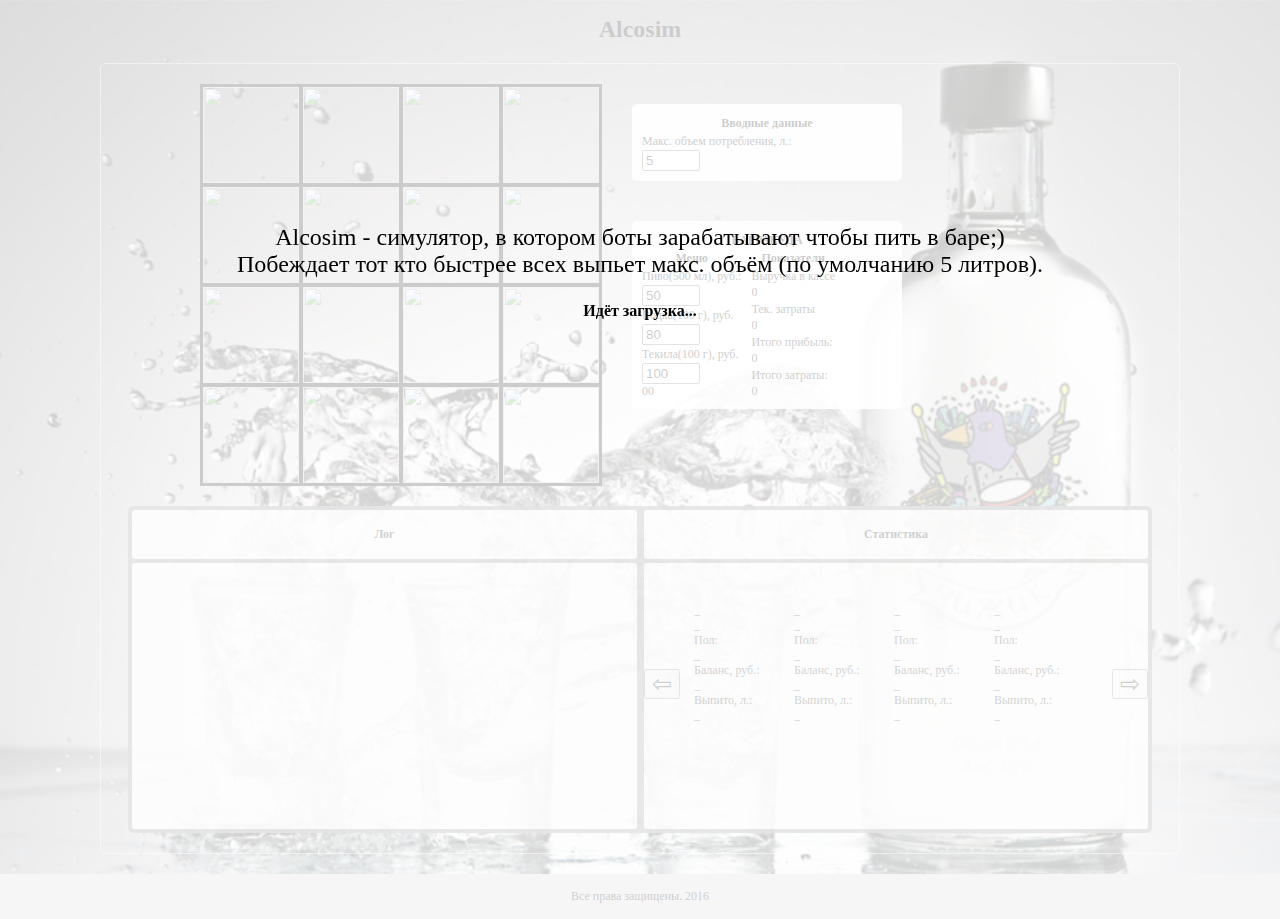
==== commit d142e09b: "ver.2" ====
--- a/alcosim/index.html
+++ b/alcosim/index.html
@@ -1,4 +1,3 @@
-<<<<<<< HEAD
 <!DOCTYPE html>
 <html lang="ru">
 <head>
@@ -79,86 +78,4 @@
 		<h2 id="preload"></h2>
 	</div>
 </body>
-=======
-<!DOCTYPE html>
-<html lang="ru">
-<head>
-    <meta charset="UTF-8">
-    <script src="js/jquery-1.12.4.js"></script>
-    <script src="js/respond.js"></script>
-    <link rel="stylesheet" type="text/css" href="css/style.css">
-	<title>Alcosim</title>
-</head>
-<body>
-    <header>
-		<h1>Alcosim</h1>
-	</header>
-	<div class="container">
-		<div class="layout-positioner">
-			<div class="blocks">
-				<div id="viewport">
-				</div>
-			</div>
-			<div class="sidebar">
-				<p class="main">Вводные данные</p>
-				<p>Макс. объем потребления, л.:</p>
-				<input id="max_volume" type="number">
-			</div>
-			<div class="sidebar">
-				<p class="main" id="barname"></p>
-				<div class="menu">
-					<p class="main">Меню</p>
-					<p>Пиво(500 мл), руб.:</p>
-					<input id="bottle_price" type="number">
-					<p>Водка(100 г), руб.</p>
-					<input id="shot_price" type="number">
-					<p>Текила(100 г), руб.</p>
-					<input id="teq_price" type="number">
-					<div id="timer">00</div>
-				</div>
-				<div class="finance">
-					<p class="main">Показатели</p>
-					<p>Выручка в кассе</p>
-					<div id="gross">0</div>
-					<p>Тек. затраты</p>
-					<div id="costs">0</div>
-					<p>Итого прибыль:</p>
-					<div id="net_profit_total">0</div>
-					<p>Итого затраты:</p>
-					<div id="costs_total">0</div>
-				</div>
-			</div>
-		</div>
-		<div class="logstat">
-			<div class="headline">
-				<div class="headline1">
-					<p>Лог</p>
-				</div>
-				<div class="headline2">
-					<p>Статистика</p>
-				</div>
-			</div>
-			<div class="log">
-			</div>
-			<div class="stat">
-				<button type="button" id="leftbutton">⇦</button>
-				<button type="button" id="rightbutton">⇨</button>
-				<div class="statframe">
-					<ul id="statlist">
-					</ul>
-				</div>
-			</div>
-		</div>
-	</div>
-	<div class="footer">
-     <p> Все права защищены. 2016</p>
-	</div>
-	<div class="modals">
-		<p>Alcosim - симулятор, в котором боты зарабатывают чтобы пить в баре;) <br>
-		Побеждает тот кто быстрее всех выпьет макс. объём (по умолчанию 5 литров).</p>
-		<h2>Идёт загрузка...</h2><br>
-		<h2 id="preload"></h2>
-	</div>
-</body>
->>>>>>> 94714ce42e4c727721341c709d1a25ba92479bff
 </html>--- a/alcosim/css/style.css
+++ b/alcosim/css/style.css
@@ -1,4 +1,3 @@
-<<<<<<< HEAD
 html, body {
     margin: 0;
 	padding: 0;
@@ -309,316 +308,4 @@
 
 .modals h2 {
 	font-size: 16px;
-=======
-html, body {
-    margin: 0;
-	padding: 0;
-	font-family: Verdana;
-	font-size: 12px;
-}
-
-body {
-	background: url(../img/chizhik.jpg);
-	background-size: 100%;
-}
-
-h1 {
-	text-align: center;
-}
-
-.container {
-	margin: 20px 100px 0;
-	border: 1px solid rgba(256,256,256, 0.5);
-	border-radius: 5px;
-}
-
-.layout-positioner {
-	width: 900px;
-	margin: 20px auto;
-}
-
-.layout-positioner::after {
-	display: table;
-	content: "";
-	clear: both;
-}
-
-.blocks {
-    width: 400px;
-    height: 400px;
-	margin: 0 10px;
-    display: block;
-    float: left;
-	border: 1px solid black;
-}
-
-.block {
-	width: 100px;
-	height: 100px;
-	display: block;
-	float: left;
-	padding: 5px;
-	box-sizing: border-box;		
-	border: 2px solid black;
-	position: relative;
-	z-index: 10;	
-	font-weight: bold;
-	color: black;
-	word-wrap: break-word;
-}
-
-#img1 {
-	width: 96px;
-	height: 96px;	
-	position: absolute;
-	top: 0;
-	left: 0;
-	z-index: 5;
-	/*opacity: 0.7;*/
-}
-
-.img3[data-is="drink"] {
-	background: url(../img/drink.jpg);
-	background-size: cover;
-	width: 30px;
-	height: 30px;	
-	position: absolute;
-	bottom: 0;
-	left: 0;
-	z-index: 15;	
-}
-
-.img3[data-is="work"] {
-	background: url(../img/work.png);
-	background-size: cover;
-	width: 30px;
-	height: 30px;	
-	position: absolute;
-	bottom: 0;
-	left: 0;
-	z-index: 15;	
-}
-
-.img3[data-is="sleep"] {
-	background: url(../img/sleep.png);
-	background-size: cover;
-	width: 30px;
-	height: 30px;	
-	position: absolute;
-	bottom: 0;
-	left: 0;
-	z-index: 15;	
-}
-
-
-.img3[data-is="fail"] {
-	background: url(../img/fail.jpg);
-	background-size: cover;
-	width: 30px;
-	height: 30px;	
-	position: absolute;
-	bottom: 0;
-	left: 0;
-	z-index: 15;	
-}
-
-.botname1 {
-	position: absolute;
-	z-index: 15;
-	top: 0;
-	left: 0;
-	text-shadow: 1px 1px 2px white;
-}
-
-.botinf {
-	position: absolute;
-	z-index: 15;	
-	top: 12px;
-	left: 0;
-	text-shadow: 1px 1px 2px white;
-}
-
-.sidebar {
-	width: 250px;
-	margin: 20px;
-    padding: 10px;
-	background: rgba(255,255,255, 0.9);
-    border-radius: 5px;
-	display: block;
-	float: left;
-}
-
-.sidebar .main {
-    text-align: center;
-    font-weight: 700;
-}
-
-.sidebar p {
-	margin: 0;
-	line-height: 18px;
-}
-
-.sidebar input {
-	width: 50px;
-	margin: 0 20px 0 0;
-}
-
-.sidebar .menu {
-	display: block;
-	float:left;
-	margin-right: 10px;
-}
-
-
-.sidebar .finance {
-	display: block;
-	float:left;
-}
-
-.logstat {
-	width: 1020px;
-	margin: 20px auto;
-	border: 2px solid grey;
-	border-radius: 5px;
-	background: grey;
-	opacity: 0.9;
-}
-
-.logstat::after {
-	display: table;
-	content: "";
-	clear: both;
-}
-
-.logstat .headline1 {
-	width: 509px;
-	border: 2px solid grey;
-	border-radius: 5px;
-	float: left;
-	display: block;
-	box-sizing: border-box;
-	padding: 5px;
-	background: whitesmoke;
-	font-weight: 700;
-	text-align: center;
-}
-
-.logstat .headline2 {
-	width: 508px;
-	border: 2px solid grey;
-	border-radius: 5px;
-	float: right;
-	display: block;
-	box-sizing: border-box;
-	padding: 5px;
-	background: whitesmoke;
-	font-weight: 700;
-	text-align: center;
-}
-
-.headline::after {
-	display: table;
-	content: "";
-	clear: both;
-}
-
-.log {
-	width: 509px;
-	height: 270px;
-	border: 2px solid grey;
-	border-radius: 5px;	
-	display: block;
-	float: left;
-	overflow: auto;
-	box-sizing: border-box;
-	padding: 0 10px;
-	background: whitesmoke;
-}
-
-.stat {
-	width: 508px;
-	height: 270px;
-	border: 2px solid grey;
-	border-radius: 5px;	
-	display: block;	
-	float: right;
-	box-sizing: border-box;
-	background: whitesmoke;
-	position: relative;
-}
-
-.statframe {
-	width: 400px;
-	margin: 40px 50px;
-	overflow: hidden;
-}
-
-ul {
-	width: 9999px;
-	height: 180px;
-	margin: 0;
-	padding: 0;
-	list-style: none;
-	transition: margin-left 500ms;
-}
-
-li {
-	display: inline-block;
-	position: relative;
-}
-
-.text {
-    display: block;
-    width: 100px;
-}
-
-#leftbutton {
-	/*background: url(left.png);
-	width: 45px;
-	height: 49px;*/
-	position: absolute;
-	top: 40%;
-	left: 0;
-	cursor: pointer;
-	font-size: 24px;
-	line-height: 24px;
-}
-
-#rightbutton {
-	/*background: url(right.png);
-	width: 45px;
-	height: 49px;*/
-	position: absolute;
-	top: 40%;
-	right: 0;
-	cursor: pointer;
-	font-size: 24px;
-	line-height: 24px;
-}
-
-.footer {
-	min-height: 20px;
-	background: lightgrey;
-	margin: 20px 0 0 0;
-	text-align: center;
-	padding: 3px;
-}
-
-.modals {
-	background: rgba(255,255,255,0.8);
-	z-index: 100;
-	width: 100%;
-	height: 100%;
-	position: fixed;
-	top: 0;
-	left: 0;
-	text-align: center;
-	font-family: Verdana, SansSerif;
-	font-size: 24px;
-	padding: 200px 0;
-}
-
-.modals h2 {
-	font-size: 16px;
->>>>>>> 94714ce42e4c727721341c709d1a25ba92479bff
 }